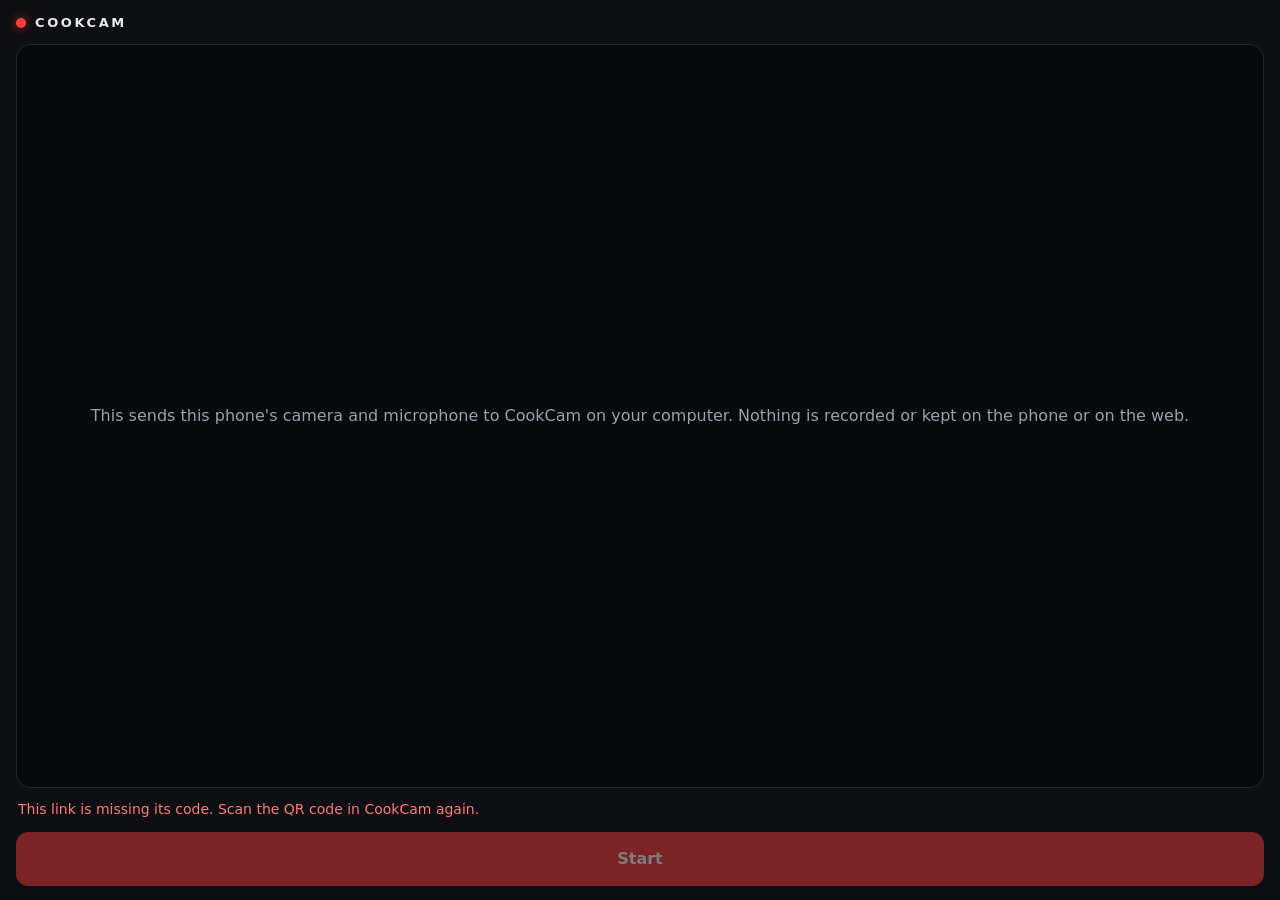
==== cam/index.html @ 6ad0b901 "Add the CookCam phone camera page" ====
<!DOCTYPE html>
<html lang="en">
<head>
<meta charset="utf-8">
<meta name="viewport" content="width=device-width, initial-scale=1, viewport-fit=cover">
<meta name="robots" content="noindex">
<meta name="apple-mobile-web-app-capable" content="yes">
<meta name="theme-color" content="#0e0f12">
<title>CookCam phone camera</title>
<style>
  * { box-sizing: border-box; -webkit-tap-highlight-color: transparent; }
  html, body { margin: 0; height: 100%; background: #0e0f12; color: #e8e9ee; font: 16px/1.4 -apple-system, "Segoe UI", system-ui, sans-serif; }
  body { display: flex; flex-direction: column; padding: env(safe-area-inset-top) 16px calc(env(safe-area-inset-bottom) + 14px); }
  header { display: flex; align-items: center; gap: 9px; padding: 14px 0 12px; font-weight: 800; letter-spacing: .2em; font-size: 13px; }
  header i { width: 10px; height: 10px; border-radius: 50%; background: #ff3d3d; box-shadow: 0 0 10px #ff3d3d99; }
  #view { flex: 1; min-height: 0; background: #08090b; border: 1px solid #22252d; border-radius: 14px; overflow: hidden; display: flex; align-items: center; justify-content: center; }
  video { width: 100%; height: 100%; object-fit: contain; }
  video.front { transform: scaleX(-1); }
  #hint { padding: 0 22px; text-align: center; color: #9aa0b0; }
  #status { min-height: 44px; padding: 12px 2px 10px; color: #9aa0b0; font-size: 14px; }
  #status.ok { color: #38d67a; } #status.bad { color: #ff7a7a; }
  .row { display: flex; gap: 10px; }
  button { flex: 1; font: inherit; font-weight: 700; color: #e8e9ee; background: #23262f; border: 1px solid #323641; border-radius: 12px; padding: 15px 10px; }
  button.go { background: #ff3d3d; border-color: #ff3d3d; color: #fff; }
  button:disabled { opacity: .45; }
  [hidden] { display: none !important; }
</style>
</head>
<body>
<header><i></i>COOKCAM</header>
<div id="view">
  <p id="hint">This sends this phone's camera and microphone to CookCam on your computer. Nothing is recorded or kept on the phone or on the web.</p>
  <video id="video" playsinline muted autoplay hidden></video>
</div>
<div id="status">Tap Start, then allow the camera and microphone.</div>
<div class="row">
  <button id="start" class="go">Start</button>
  <button id="flip" hidden>Flip camera</button>
  <button id="mic" hidden>Mic on</button>
</div>
<script>
(() => {
  const $ = (id) => document.getElementById(id);
  const local = location.protocol === 'file:' || location.hostname === 'localhost' || location.hostname === '127.0.0.1';
  const query = new URLSearchParams(location.search);
  // The room number comes after the # so it is never sent to the website itself.
  const room = (/r=([0-9a-f]{32})/.exec(location.hash) || [])[1];
  const server = (local && query.get('server')) || 'wss://rooms.cookaudio.app';
  let ws = null, pc = null, stream = null, facing = 'user', micOn = true, hostHere = false, wanted = false, offerTimer = null, lock = null;

  function say(text, kind) { $('status').textContent = text; $('status').className = kind || ''; }
  if (!room) { say('This link is missing its code. Scan the QR code in CookCam again.', 'bad'); $('start').disabled = true; }

  async function camera() {
    const video = { facingMode: facing, width: { ideal: 1920 }, height: { ideal: 1080 }, frameRate: { ideal: 30 } };
    const audio = { echoCancellation: false, noiseSuppression: false, autoGainControl: false };
    const fresh = await navigator.mediaDevices.getUserMedia(stream ? { video } : { video, audio });
    if (stream) { // switching camera: keep the microphone, swap the picture
      const old = stream.getVideoTracks()[0], next = fresh.getVideoTracks()[0];
      stream.removeTrack(old); old.stop(); stream.addTrack(next);
      const sender = pc && pc.getSenders().find((s) => s.track && s.track.kind === 'video');
      if (sender) await sender.replaceTrack(next);
    } else stream = fresh;
    $('video').srcObject = stream; $('video').hidden = false; $('hint').hidden = true;
    $('video').className = facing === 'user' ? 'front' : '';
  }

  const send = (o) => { if (ws && ws.readyState === 1) ws.send(JSON.stringify(o)); };

  function hangUp() { clearInterval(offerTimer); if (pc) { try { pc.close(); } catch (e) {} pc = null; } }

  async function call() {
    hangUp();
    if (!stream || !hostHere) return;
    const mine = pc = new RTCPeerConnection({ iceServers: [{ urls: 'stun:stun.cloudflare.com:3478' }] });
    stream.getTracks().forEach((t) => mine.addTrack(t, stream));
    mine.onicecandidate = (e) => { if (e.candidate) send({ t: 'ice', c: e.candidate }); };
    mine.onconnectionstatechange = () => {
      if (mine !== pc) return;
      if (mine.connectionState === 'connected') {
        clearInterval(offerTimer);
        say('Connected. Keep this page open while you record.', 'ok');
        const v = mine.getSenders().find((s) => s.track && s.track.kind === 'video');
        if (v) { const p = v.getParameters(); if (p.encodings && p.encodings[0]) { p.encodings[0].maxBitrate = 8000000; v.setParameters(p).catch(() => {}); } }
      } else if (mine.connectionState === 'failed' || mine.connectionState === 'disconnected') {
        say('Lost the computer. Trying again… Make sure the phone and computer are on the same Wi-Fi.', 'bad');
        setTimeout(() => { if (mine === pc) call(); }, 1500);
      }
    };
    const offer = await mine.createOffer();
    await mine.setLocalDescription(offer);
    const ring = () => send({ t: 'offer', sdp: mine.localDescription.sdp });
    ring();
    offerTimer = setInterval(() => { if (mine === pc && mine.connectionState !== 'connected' && !mine.remoteDescription) ring(); }, 3000);
    say('Calling CookCam…');
  }

  function link() {
    if (!wanted) return;
    ws = new WebSocket(`${server}/r/${room}?role=guest&v=1`);
    let beat = null;
    ws.onopen = () => { say('Waiting for CookCam on your computer…'); beat = setInterval(() => ws.readyState === 1 && ws.send('ping'), 20000); };
    ws.onmessage = async (e) => {
      const m = String(e.data);
      if (m === 'pong') return;
      if (m === '!host 1') { hostHere = true; call(); return; }
      if (m === '!host 0') { hostHere = false; hangUp(); say('CookCam closed on the computer. Open it and this reconnects.'); return; }
      if (m[0] === '!') return;
      let d; try { d = JSON.parse(m); } catch (err) { return; }
      try {
        if (d.t === 'answer' && pc && !pc.remoteDescription) await pc.setRemoteDescription({ type: 'answer', sdp: d.sdp });
        else if (d.t === 'ice' && pc && d.c) await pc.addIceCandidate(d.c);
        else if (d.t === 'again') call();
      } catch (err) { /* a stale message from an earlier call */ }
    };
    ws.onclose = (e) => {
      clearInterval(beat); hostHere = false; hangUp();
      if (!wanted) return;
      say(e.code === 1006 || e.code === 1000 ? 'Open CookCam on your computer and choose Connect a phone. Trying again…' : 'Connection closed. Trying again…');
      setTimeout(link, 2500);
    };
  }

  async function awake() { try { if (navigator.wakeLock) lock = await navigator.wakeLock.request('screen'); } catch (e) {} }
  document.addEventListener('visibilitychange', () => { if (document.visibilityState === 'visible' && wanted) awake(); });

  $('start').onclick = async () => {
    $('start').disabled = true;
    try { await camera(); } catch (e) {
      say('The camera or microphone was blocked. Allow them for this page in your browser settings, then tap Start again.', 'bad');
      $('start').disabled = false; return;
    }
    $('start').hidden = true; $('flip').hidden = false; $('mic').hidden = false;
    wanted = true; awake(); link();
  };
  $('flip').onclick = async () => {
    $('flip').disabled = true;
    facing = facing === 'user' ? 'environment' : 'user';
    try { await camera(); } catch (e) { facing = facing === 'user' ? 'environment' : 'user'; }
    $('flip').disabled = false;
  };
  $('mic').onclick = () => {
    micOn = !micOn;
    stream.getAudioTracks().forEach((t) => { t.enabled = micOn; });
    $('mic').textContent = micOn ? 'Mic on' : 'Mic off';
  };
  if (local && query.get('auto')) $('start').click();   // for testing on the developer's own machine only
})();
</script>
</body>
</html>
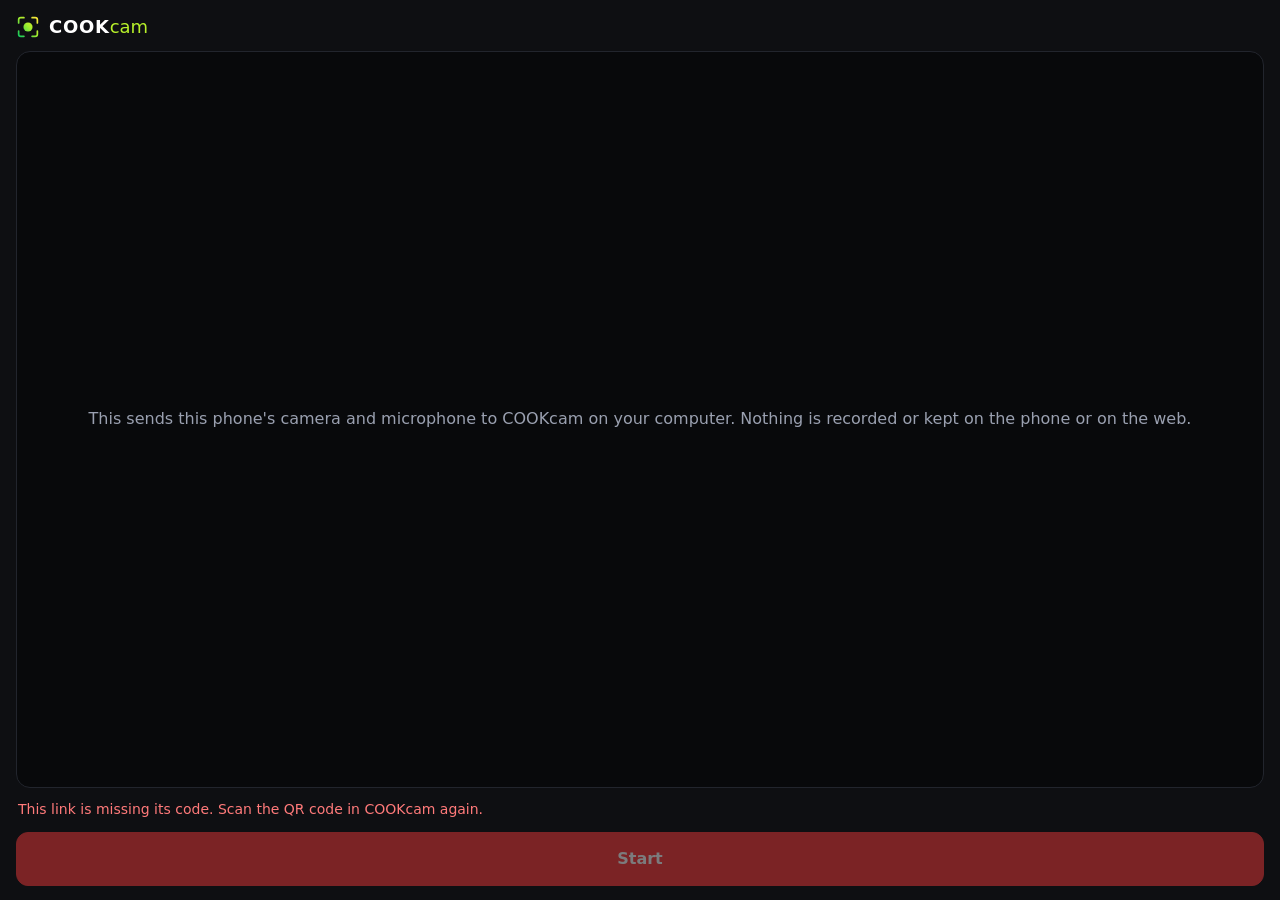
==== commit f4cc2a14: "Add the COOKcam section" ====
--- a/cam/index.html
+++ b/cam/index.html
@@ -6,12 +6,14 @@
 <meta name="robots" content="noindex">
 <meta name="apple-mobile-web-app-capable" content="yes">
 <meta name="theme-color" content="#0e0f12">
-<title>CookCam phone camera</title>
+<title>COOKcam phone camera</title>
 <style>
   * { box-sizing: border-box; -webkit-tap-highlight-color: transparent; }
   html, body { margin: 0; height: 100%; background: #0e0f12; color: #e8e9ee; font: 16px/1.4 -apple-system, "Segoe UI", system-ui, sans-serif; }
   body { display: flex; flex-direction: column; padding: env(safe-area-inset-top) 16px calc(env(safe-area-inset-bottom) + 14px); }
-  header { display: flex; align-items: center; gap: 9px; padding: 14px 0 12px; font-weight: 800; letter-spacing: .2em; font-size: 13px; }
+  header { display: flex; align-items: center; gap: 9px; padding: 14px 0 12px; font-size: 18px; font-weight: 500; color: #b7f02a; }
+  header b { font-weight: 800; color: #fff; letter-spacing: .04em; }
+  header .mark { width: 24px; height: 24px; }
   header i { width: 10px; height: 10px; border-radius: 50%; background: #ff3d3d; box-shadow: 0 0 10px #ff3d3d99; }
   #view { flex: 1; min-height: 0; background: #08090b; border: 1px solid #22252d; border-radius: 14px; overflow: hidden; display: flex; align-items: center; justify-content: center; }
   video { width: 100%; height: 100%; object-fit: contain; }
@@ -27,9 +29,9 @@
 </style>
 </head>
 <body>
-<header><i></i>COOKCAM</header>
+<header><svg class="mark" viewBox="0 0 200 200" aria-hidden="true"><defs><linearGradient id="g" gradientUnits="userSpaceOnUse" x1="20" y1="180" x2="180" y2="20"><stop offset="0" stop-color="#10c95c"/><stop offset=".55" stop-color="#a8ee2c"/><stop offset="1" stop-color="#ffe53a"/></linearGradient></defs><path d="M22 66 V40 Q22 22 40 22 H66 M134 22 H160 Q178 22 178 40 V66 M178 134 V160 Q178 178 160 178 H134 M66 178 H40 Q22 178 22 160 V134" fill="none" stroke="url(#g)" stroke-width="14" stroke-linecap="round"/><circle cx="100" cy="100" r="38" fill="url(#g)"/></svg><span><b>COOK</b>cam</span></header>
 <div id="view">
-  <p id="hint">This sends this phone's camera and microphone to CookCam on your computer. Nothing is recorded or kept on the phone or on the web.</p>
+  <p id="hint">This sends this phone's camera and microphone to COOKcam on your computer. Nothing is recorded or kept on the phone or on the web.</p>
   <video id="video" playsinline muted autoplay hidden></video>
 </div>
 <div id="status">Tap Start, then allow the camera and microphone.</div>
@@ -49,11 +51,11 @@
   let ws = null, pc = null, stream = null, facing = 'user', micOn = true, hostHere = false, wanted = false, offerTimer = null, lock = null;
 
   function say(text, kind) { $('status').textContent = text; $('status').className = kind || ''; }
-  if (!room) { say('This link is missing its code. Scan the QR code in CookCam again.', 'bad'); $('start').disabled = true; }
+  if (!room) { say('This link is missing its code. Scan the QR code in COOKcam again.', 'bad'); $('start').disabled = true; }
 
   async function camera() {
-    const video = { facingMode: facing, width: { ideal: 1920 }, height: { ideal: 1080 }, frameRate: { ideal: 30 } };
-    const audio = { echoCancellation: false, noiseSuppression: false, autoGainControl: false };
+    const video = { facingMode: facing, width: { ideal: 1280 }, height: { ideal: 720 }, frameRate: { ideal: 30 } };
+    const audio = { echoCancellation: false, noiseSuppression: false, autoGainControl: true };
     const fresh = await navigator.mediaDevices.getUserMedia(stream ? { video } : { video, audio });
     if (stream) { // switching camera: keep the microphone, swap the picture
       const old = stream.getVideoTracks()[0], next = fresh.getVideoTracks()[0];
@@ -81,7 +83,7 @@
         clearInterval(offerTimer);
         say('Connected. Keep this page open while you record.', 'ok');
         const v = mine.getSenders().find((s) => s.track && s.track.kind === 'video');
-        if (v) { const p = v.getParameters(); if (p.encodings && p.encodings[0]) { p.encodings[0].maxBitrate = 8000000; v.setParameters(p).catch(() => {}); } }
+        if (v) { const p = v.getParameters(); if (p.encodings && p.encodings[0]) { p.encodings[0].maxBitrate = 4000000; v.setParameters(p).catch(() => {}); } }
       } else if (mine.connectionState === 'failed' || mine.connectionState === 'disconnected') {
         say('Lost the computer. Trying again… Make sure the phone and computer are on the same Wi-Fi.', 'bad');
         setTimeout(() => { if (mine === pc) call(); }, 1500);
@@ -92,19 +94,19 @@
     const ring = () => send({ t: 'offer', sdp: mine.localDescription.sdp });
     ring();
     offerTimer = setInterval(() => { if (mine === pc && mine.connectionState !== 'connected' && !mine.remoteDescription) ring(); }, 3000);
-    say('Calling CookCam…');
+    say('Calling COOKcam…');
   }
 
   function link() {
     if (!wanted) return;
     ws = new WebSocket(`${server}/r/${room}?role=guest&v=1`);
     let beat = null;
-    ws.onopen = () => { say('Waiting for CookCam on your computer…'); beat = setInterval(() => ws.readyState === 1 && ws.send('ping'), 20000); };
+    ws.onopen = () => { say('Waiting for COOKcam on your computer…'); beat = setInterval(() => ws.readyState === 1 && ws.send('ping'), 20000); };
     ws.onmessage = async (e) => {
       const m = String(e.data);
       if (m === 'pong') return;
       if (m === '!host 1') { hostHere = true; call(); return; }
-      if (m === '!host 0') { hostHere = false; hangUp(); say('CookCam closed on the computer. Open it and this reconnects.'); return; }
+      if (m === '!host 0') { hostHere = false; hangUp(); say('COOKcam closed on the computer. Open it and this reconnects.'); return; }
       if (m[0] === '!') return;
       let d; try { d = JSON.parse(m); } catch (err) { return; }
       try {
@@ -116,7 +118,7 @@
     ws.onclose = (e) => {
       clearInterval(beat); hostHere = false; hangUp();
       if (!wanted) return;
-      say(e.code === 1006 || e.code === 1000 ? 'Open CookCam on your computer and choose Connect a phone. Trying again…' : 'Connection closed. Trying again…');
+      say(e.code === 1006 || e.code === 1000 ? 'Open COOKcam on your computer and choose Connect a phone. Trying again…' : 'Connection closed. Trying again…');
       setTimeout(link, 2500);
     };
   }
